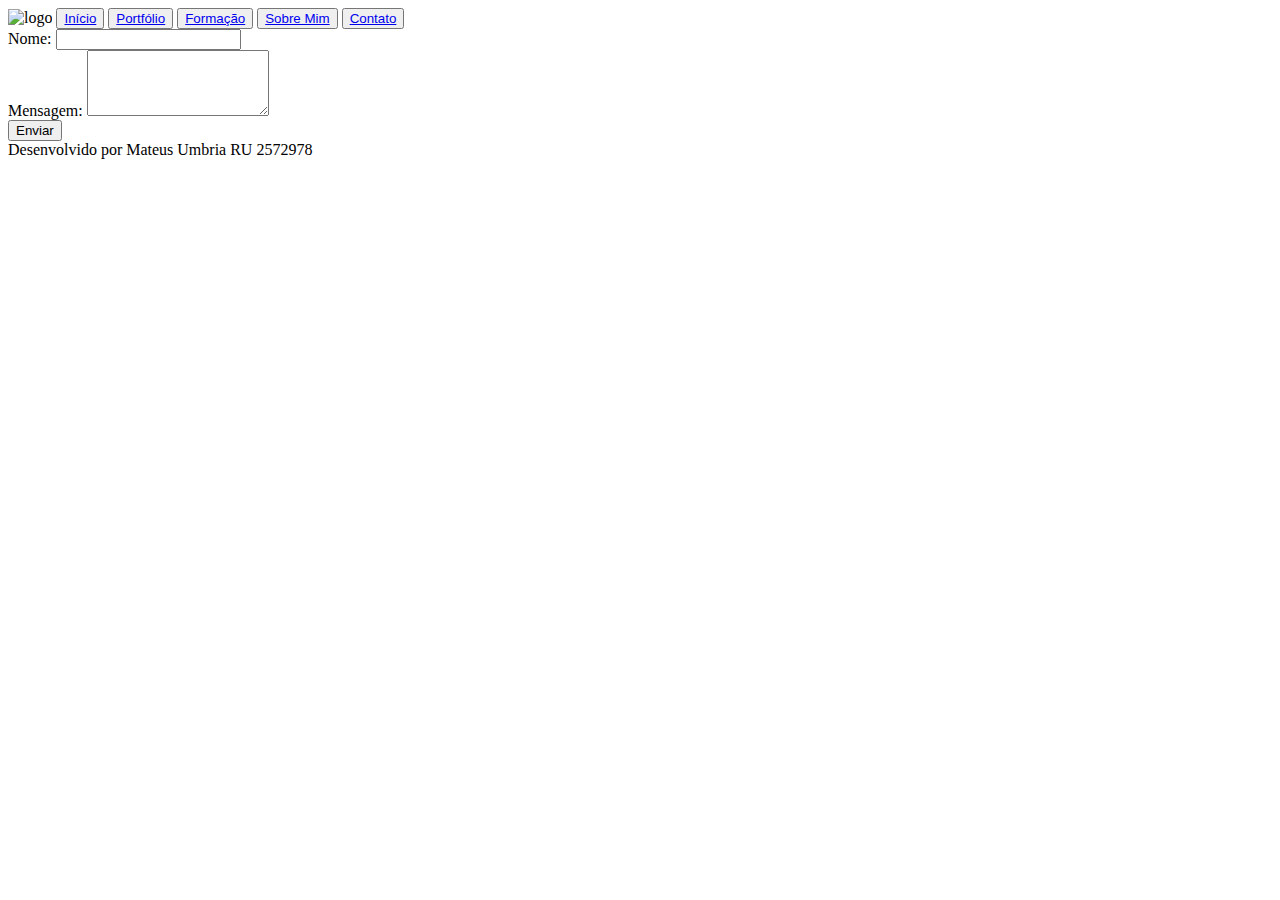
==== contato.html @ 0bb21aca "Add files via upload" ====
<!DOCTYPE html>
<html lang="pt-br">
<head>
    <meta charset="UTF-8">
    <meta name="viewport" content="width=device-width, initial-scale=1.0">
    <title>Mateus Umbria - Portfólio</title>
    <link rel="stylesheet" href="./style/style.css">
</head>
<body>
    <!-- cabeçalho presente em todas as páginas -->
    <header>
        <img src="./images/logo.png" alt="logo" id="logo">
        <button class="button"><a href="./index.html" class="link">Início</a></button>
        <button class="button"><a href="./portfolio.html" class="link">Portfólio</a></button>
        <button class="button"><a href="./formacao.html" class="link">Formação</a></button>
        <button class="button"><a href="./sobre.html" class="link">Sobre Mim</a></button>
        <button class="button"><a href="./Contato.html" class="link">Contato</a></button>
    </header>
        <!-- formulário para contato, conta com javascript para não atualizar a página e torná-lá dinâmica -->
        <div class="container">
        <form>
            <div>
                <label for="nome">Nome:</label>
                <input type="text" id="nome" name="nome" required>
            </div>
            <div>
                <label for="mensagem">Mensagem:</label>
                <textarea id="mensagem" name="mensagem" rows="4" required></textarea>
            </div>
            <div class="btn">
                <button class="formbtn" type="submit">Enviar</button>
            </div>
        </form>
        </div>

    <!-- rodapé presente em todas as páginas -->
    <footer>Desenvolvido por Mateus Umbria RU 2572978</footer>
</body>
</html>
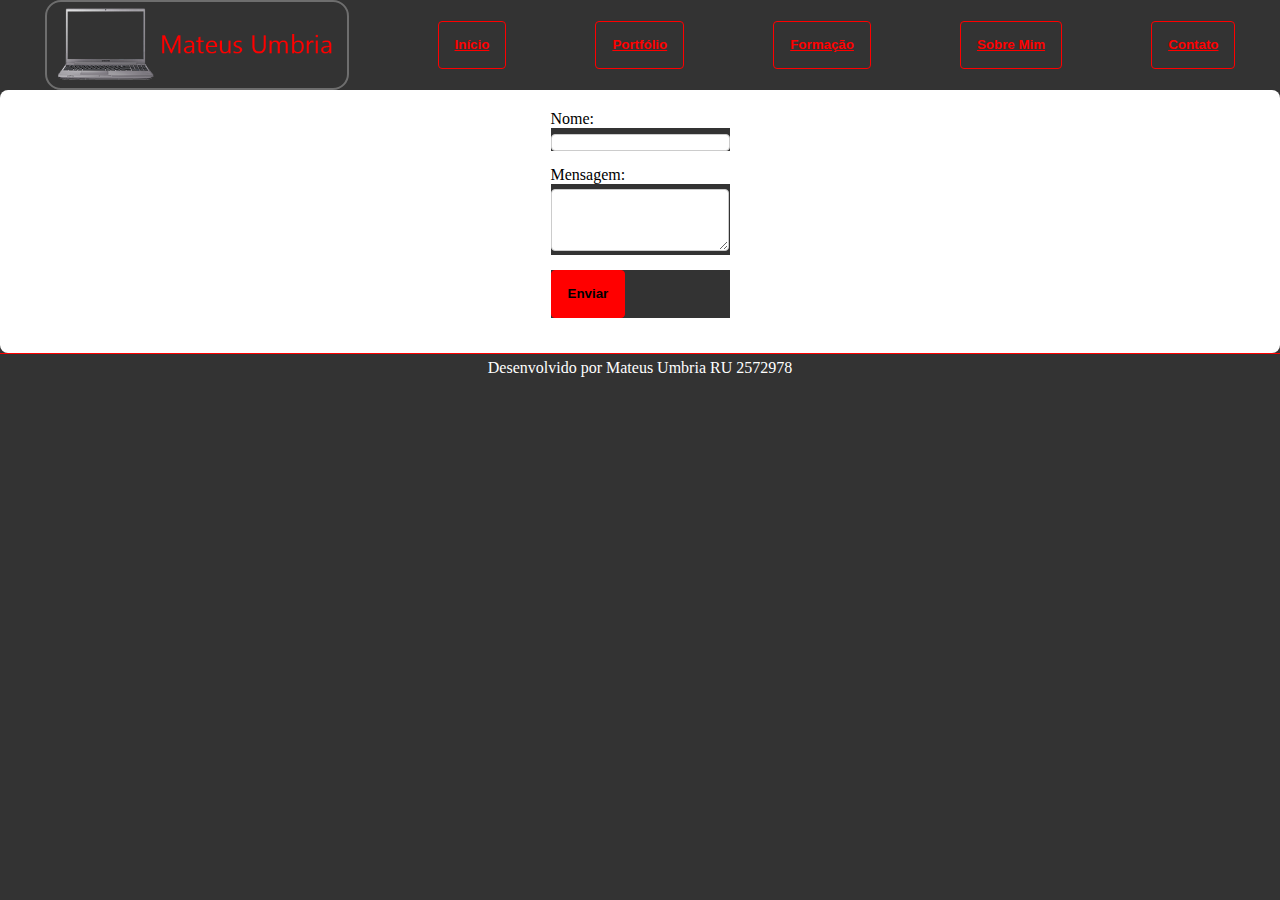
==== commit 013fdd8d: "Update contato.html" ====
--- a/contato.html
+++ b/contato.html
@@ -14,7 +14,7 @@
         <button class="button"><a href="./portfolio.html" class="link">Portfólio</a></button>
         <button class="button"><a href="./formacao.html" class="link">Formação</a></button>
         <button class="button"><a href="./sobre.html" class="link">Sobre Mim</a></button>
-        <button class="button"><a href="./Contato.html" class="link">Contato</a></button>
+        <button class="button"><a href="./contato.html" class="link">Contato</a></button>
     </header>
         <!-- formulário para contato, conta com javascript para não atualizar a página e torná-lá dinâmica -->
         <div class="container">
@@ -36,4 +36,4 @@
     <!-- rodapé presente em todas as páginas -->
     <footer>Desenvolvido por Mateus Umbria RU 2572978</footer>
 </body>
-</html>+</html>
--- a/style/style.css
+++ b/style/style.css
@@ -0,0 +1,109 @@
+
+/* Define o estilo básico para todos os elementos na página */
+* {
+    margin: 0; /* Remove margens padrão */
+    padding: 0; /* Remove preenchimentos padrão */
+    background-color: #333; /* Define uma cor de fundo padrão */
+}
+
+/* Estilo do cabeçalho */
+header {
+    display: flex; /* Utiliza flexbox para layout flexível */
+    justify-content: space-around; /* Alinha os itens horizontalmente com espaço ao redor */
+    align-items: center; /* Alinha os itens verticalmente ao centro */
+}
+
+/* Estilo do rodapé */
+footer {
+    border-top: 1px solid #ff0000; /* Adiciona uma borda superior vermelha */
+    padding: 5px; /* Adiciona preenchimento interno */
+    display: flex; /* Utiliza flexbox para layout flexível */
+    justify-content: center; /* Alinha o conteúdo ao centro horizontalmente */
+    color: white; /* Define a cor do texto como branco */
+}
+
+/* Estilo do logotipo */
+#logo {
+    width: 300px; /* Define a largura do logotipo */
+    border: 2px solid #6e6e6e; /* Adiciona uma borda cinza */
+    border-radius: 1rem; /* Adiciona bordas arredondadas */
+}
+
+/* Estilo dos botões */
+button {
+    border: 1px solid #ff0000; /* Adiciona uma borda vermelha */
+    border-radius: .25rem; /* Adiciona bordas arredondadas */
+    border-color: #ff0000; /* Define a cor da borda */
+    font-weight: 700; /* Define a espessura da fonte */
+    padding: .5rem 1rem; /* Adiciona preenchimento interno */
+    height: 3rem; /* Define a altura */
+}
+
+/* Estilo dos links */
+.link {
+    color: #ff0000; /* Define a cor do link como vermelho */
+}
+
+/* Estilo do conteúdo */
+.content {
+    display: flex; /* Utiliza flexbox para layout flexível */
+    justify-content: space-around; /* Alinha os itens horizontalmente com espaço ao redor */
+    align-items: center; /* Alinha os itens verticalmente ao centro */
+    padding: 5rem; /* Adiciona preenchimento interno */
+}
+
+/* Estilo da foto */
+#foto {
+    width: 200px; /* Define a largura da foto */
+    border: 2px solid #6e6e6e; /* Adiciona uma borda cinza */
+    border-radius: 10rem; /* Transforma a borda em um círculo */
+}
+
+/* Estilo do texto */
+.text {
+    margin: 3rem; /* Define margens externas */
+    padding: 3rem; /* Define preenchimento interno */
+    color: white; /* Define a cor do texto como branco */
+    border: 1px solid white; /* Adiciona uma borda branca */
+    border-radius: 2rem; /* Adiciona bordas arredondadas */
+}
+
+/* Estilo do contêiner */
+.container {
+    display: grid; /* Utiliza grid para layout flexível */
+    justify-content: center; /* Alinha o conteúdo ao centro horizontalmente */
+    background-color: #fff; /* Define uma cor de fundo branca */
+    padding: 20px; /* Adiciona preenchimento interno */
+    border-radius: 8px; /* Adiciona bordas arredondadas */
+    margin: 0 auto; /* Centraliza o contêiner na página */
+}
+
+/* Estilo do formulário */
+form {
+    background-color: inherit; /* Herda a cor de fundo do contêiner */
+}
+
+/* Estilo dos campos do formulário */
+form div {
+    margin-bottom: 15px; /* Adiciona espaçamento entre os campos */
+}
+
+/* Estilo dos rótulos do formulário */
+label {
+    display: block; /* Exibe os rótulos como blocos */
+    margin-bottom: 5px; /* Adiciona espaçamento abaixo dos rótulos */
+    background-color: #fff; /* Define uma cor de fundo branca */
+}
+
+/* Estilo dos campos de entrada de texto e área de texto do formulário */
+input[type="text"],
+textarea {
+    border: 1px solid #ccc; /* Adiciona uma borda cinza */
+    border-radius: 4px; /* Adiciona bordas arredondadas */
+    background-color: #fff; /* Define uma cor de fundo branca */
+}
+
+/* Estilo dos botões do formulário */
+.formbtn {
+    background-color: #ff0000; /* Define uma cor de fundo vermelha */
+}
